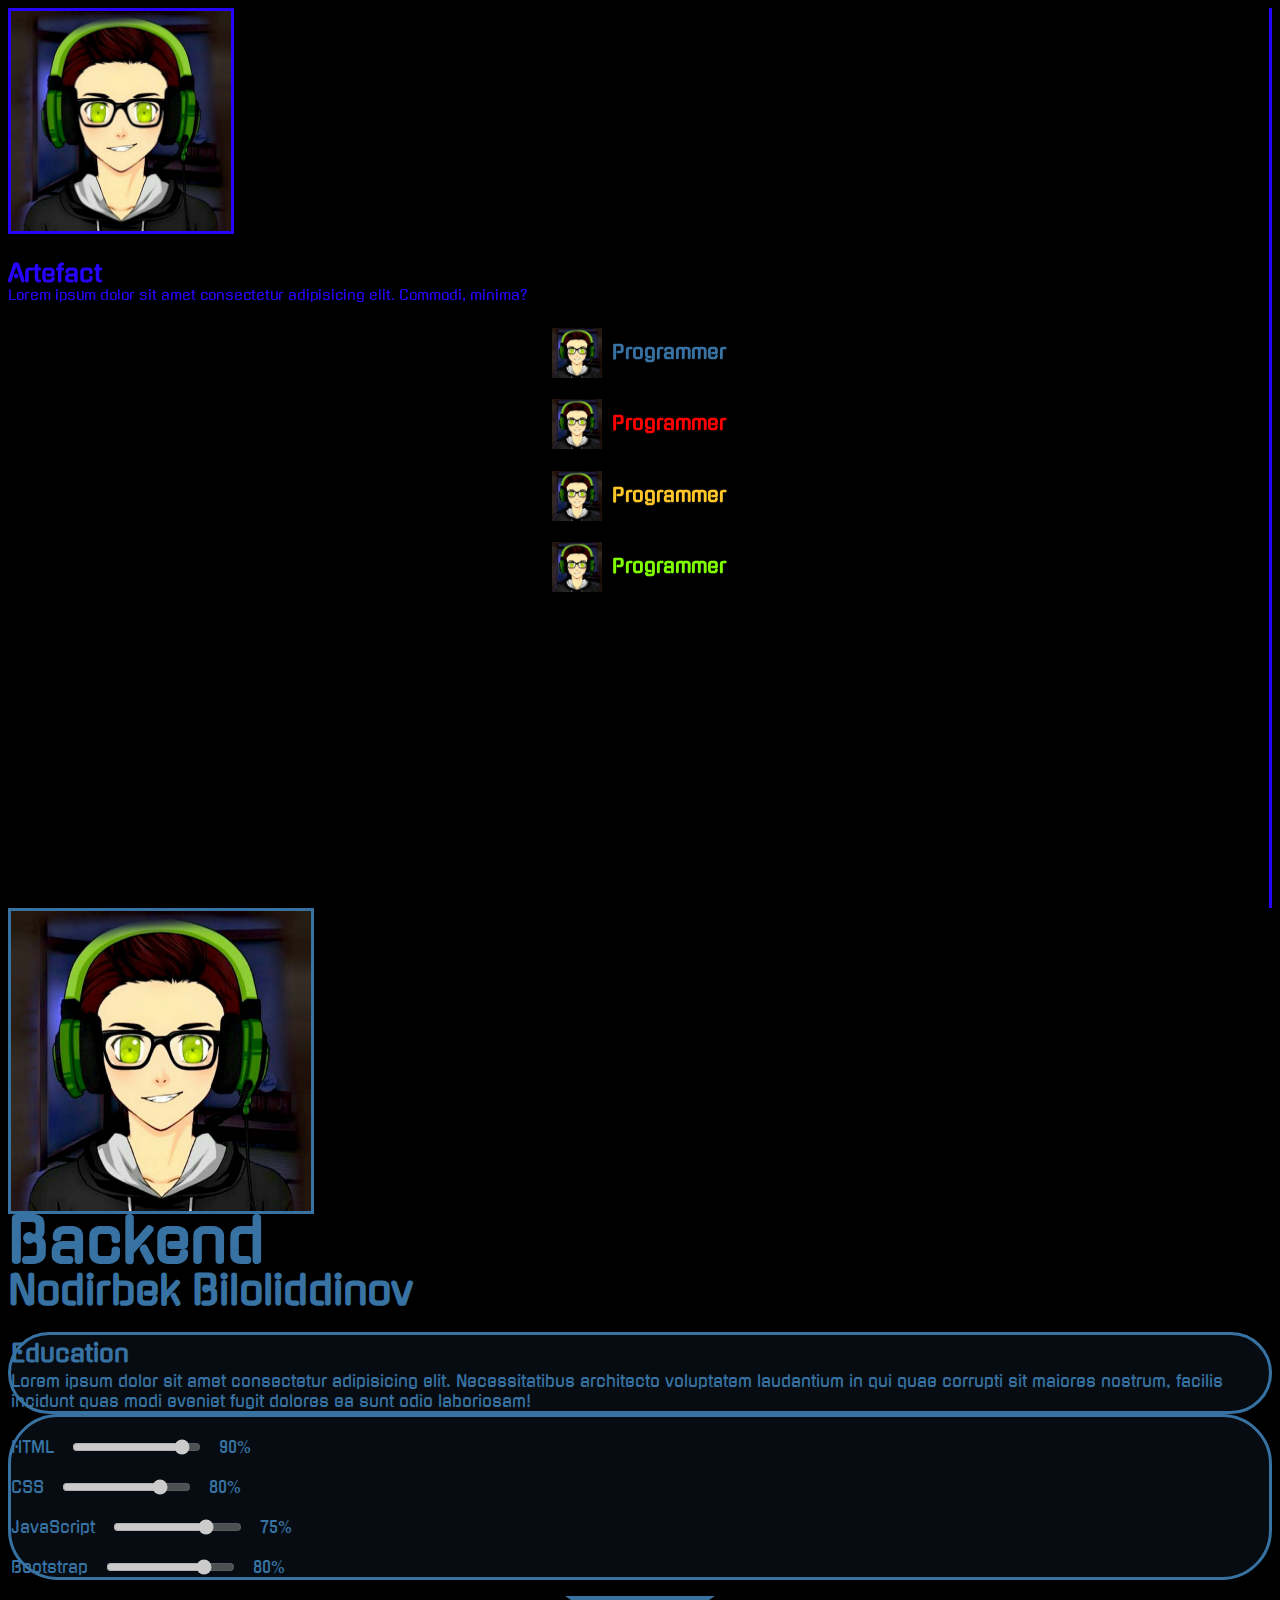
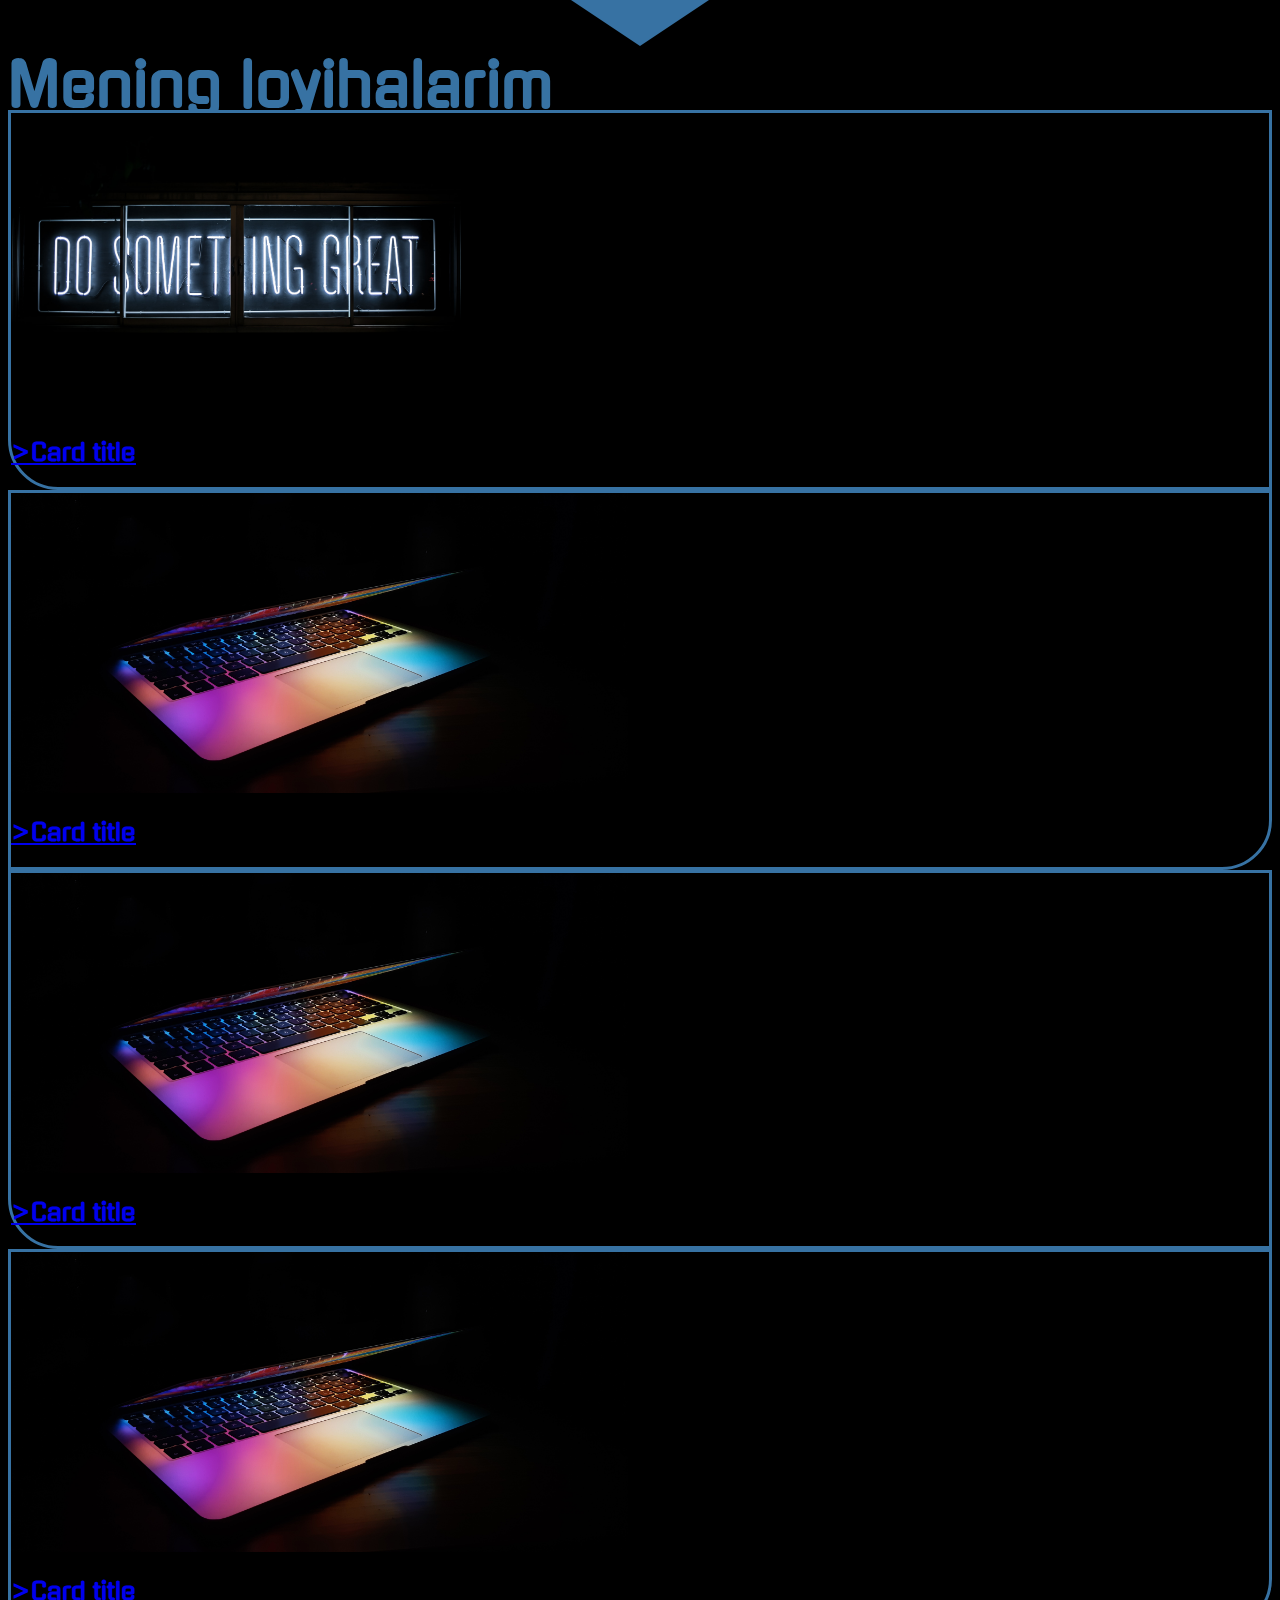
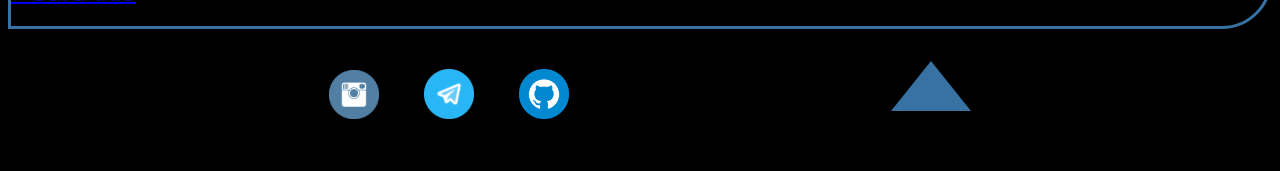
==== backend_dev.html @ d25bf9a6 "ozgarishlar" ====
<!doctype html>
<html lang="en">

<head>
    <!-- Required meta tags -->
    <meta charset="utf-8">
    <meta name="viewport" content="width=device-width, initial-scale=1">
    <link rel="stylesheet" href="./css/backend_dev.css">

    <!-- Bootstrap CSS -->
    <link href="https://cdn.jsdelivr.net/npm/bootstrap@5.1.3/dist/css/bootstrap.min.css" rel="stylesheet"
        integrity="sha384-1BmE4kWBq78iYhFldvKuhfTAU6auU8tT94WrHftjDbrCEXSU1oBoqyl2QvZ6jIW3" crossorigin="anonymous">
    <!-- fonts -->
    <link rel="preconnect" href="https://fonts.googleapis.com">
    <link rel="preconnect" href="https://fonts.gstatic.com" crossorigin>
    <link href="https://fonts.googleapis.com/css2?family=Gugi&display=swap" rel="stylesheet">
    <title>Artefact</title>
</head>

<body style="background-color: black;">
    <div class="container-fluid">
        <div class="row">
            <div class="col-md-3 vl left-content">
                <!-- Team-logo -->
                <div class="container team-logo text-center up ">
                    <img src="./img/team-logo.jpg" class="img-fluid rounded-circle mx-auto d-block mt-3 team-logo__img"
                        width="220xp" alt="">
                    <h2 class="team-name">Artefact</h2>
                    <p class="team-device">Lorem ipsum dolor sit amet consectetur adipisicing elit. Commodi, minima?</p>
                </div>
                <!-- Team-person -->
                <div class="persons-link">
                    <div class="person-link">
                        <img src="./img/team-logo.jpg" class="rounded-circle" width="50px" alt="">
                        <h3 class="person-one"><a class="person-a-one" href="#">Programmer</a></h3>
                    </div>
                    <div class="person-link">
                        <img src="./img/team-logo.jpg" class="rounded-circle" width="50px" alt="">
                        <h3 class="person-two"><a class="person-a-two" href="#">Programmer</a></h3>
                    </div>
                    <div class="person-link">
                        <img src="./img/team-logo.jpg" class="rounded-circle" width="50px" alt="">
                        <h3 class="person-three"><a class="person-a-three" href="#">Programmer</a></h3>
                    </div>
                    <div class="person-link">
                        <img src="./img/team-logo.jpg" class="rounded-circle" width="50px" alt="">
                        <h3 class="person-four"><a class="person-a-four" href="#">Programmer</a></h3>
                    </div>
                </div>
            </div>
            <div class="team-bease col-md-9 text-center h-100">
                <div class="backend-logo">
                    <img src="./img/team-logo.jpg" class="img-fluid rounded-circle mx-auto d-block mt-3 team-logo-img" width="300px"
                        alt="">
                    <h1 class="developer_profession">Backend</h1>
                    <h3 class="developer_name">Nodirbek Biloliddinov</h3>
                </div>
                <div class="container">
                    <div class="row justify-content-around">
                        <div class="education col-sm-5">
                            <h2 class="education__edu">Education</h2>
                            <div class="about-developer">
                                Lorem ipsum dolor sit amet consectetur adipisicing elit. Necessitatibus architecto
                                voluptatem laudantium in qui quae corrupti sit maiores nostrum, facilis incidunt quas
                                modi eveniet fugit dolores ea sunt odio laboriosam!
                            </div>
                        </div>
                        <div class="technology col-sm-5">
                            <div class="container my-3">
                                <div class="res">
                                    <span class="tools">HTML</span>
                                    <input type="range" class="form-range my-range" width="10px" value="90"
                                        id="disabledRange" disabled>
                                    <span class="procent">90%</span>
                                </div>
                                <div class="res">
                                    <span class="tools">CSS</span>
                                    <input type="range" class="form-range my-range" width="10px" value="80"
                                        id="disabledRange" disabled>
                                    <span class="procent">80%</span>
                                </div>
                                <div class="res">
                                    <span class="tools">JavaScript</span>
                                    <input type="range" class="form-range my-range" width="10px" value="75"
                                        id="disabledRange" disabled>
                                    <span class="procent">75%</span>
                                </div>
                                <div class="res">
                                    <span class="tools">Bootstrap</span>
                                    <input type="range" class="form-range my-range" width="10px" value="80"
                                        id="disabledRange" disabled>
                                    <span class="procent">80%</span>
                                </div>
                            </div>
                        </div>
                    </div>
                </div>

                <!-- <h1 style="margin-top: 20px; font-size: 48px;">Mening ishlarimni ko'ring</h1> -->
                <a href="#my-portfolio">
                    <div class="triangle-down"></div>
                </a>

                <section class="my-portfolio" id="my-portfolio">
                    <div class="container">
                        <div class="row">
                            <div class="col-12">
                                <h1 class="my-projects mt-4">Mening loyihalarim</h1>
                            </div>
                        </div>
                        <div class="row mt-3">
                            <div class="col-sm-6 mt-3">
                                <div class="card card-left">
                                    <img class="card-img-top card-left__img" src="img/clark-tibbs-oqStl2L5oxI-unsplash.jpg" height="300" alt="Card image cap">
                                    <div class="card-body">
                                        <h2 class="card-title">
                                            <a href="#" class="nav-link">>Card title</a>
                                        </h2>
                                    </div>
                                </div>
                            </div>
                            <div class="col-sm-6 mt-3 ">
                                <div class="card card-right">
                                    <img class="card-img-top rounded" src="img/denis-pavlovic-wl5AypUmamo-unsplash.jpg" height="300" alt="Card image cap">
                                    <div class="card-body">
                                      <h2 class="card-title">
                                          <a href="#" class="nav-link">>Card title</a>
                                      </h2>
                                    </div>
                                </div>
                            </div>
                            <div class="col-sm-6 mt-3 ">
                                <div class="card card-left">
                                    <img class="card-img-top rounded" src="img/denis-pavlovic-wl5AypUmamo-unsplash.jpg" height="300" alt="Card image cap">
                                    <div class="card-body">
                                      <h2 class="card-title">
                                          <a href="#" class="nav-link">>Card title</a>
                                      </h2>
                                    </div>
                                </div>
                            </div>
                            <div class="col-sm-6 mt-3 ">
                                <div class="card card-right">
                                    <img class="card-img-top rounded" src="img/denis-pavlovic-wl5AypUmamo-unsplash.jpg" height="300" alt="Card image cap">
                                    <div class="card-body">
                                      <h2 class="card-title">
                                          <a href="#" class="nav-link">>Card title</a>
                                      </h2>
                                    </div>
                                </div>
                            </div>
                        </div>
                    </div>
                </section>

                <div class="footer">
                    <div class="links">
                        <a href="#"><img src="./img/instagram3.png" class="icon"  alt=""></a>
                        <a href="#"><img src="./img/telegram1.png" class="icon" alt=""></a>
                        <a href="#"><img src="./img/GitHub.png" class="icon" alt=""></a>
                    </div>
                    <div>
                        <a href="#" class="trink">
                            <div class="triangle-downs">
                                
                            </div>
                        </a>
                    </div>
                </div>
            </div>
        </div>
    </div>

    <!-- Optional JavaScript; choose one of the two! -->

    <!-- Option 1: Bootstrap Bundle with Popper -->
    <script src="https://cdn.jsdelivr.net/npm/bootstrap@5.1.3/dist/js/bootstrap.bundle.min.js"
        integrity="sha384-ka7Sk0Gln4gmtz2MlQnikT1wXgYsOg+OMhuP+IlRH9sENBO0LRn5q+8nbTov4+1p"
        crossorigin="anonymous"></script>

    <!-- Option 2: Separate Popper and Bootstrap JS -->
    <!--
    <script src="https://cdn.jsdelivr.net/npm/@popperjs/core@2.10.2/dist/umd/popper.min.js" integrity="sha384-7+zCNj/IqJ95wo16oMtfsKbZ9ccEh31eOz1HGyDuCQ6wgnyJNSYdrPa03rtR1zdB" crossorigin="anonymous"></script>
    <script src="https://cdn.jsdelivr.net/npm/bootstrap@5.1.3/dist/js/bootstrap.min.js" integrity="sha384-QJHtvGhmr9XOIpI6YVutG+2QOK9T+ZnN4kzFN1RtK3zEFEIsxhlmWl5/YESvpZ13" crossorigin="anonymous"></script>
    -->
</body>

</html>
---- css/backend_dev.css ----
*{
    font-family: 'Gugi', cursive;
}
/* Team-logo */
.left-content{
    position: sticky;
    top: 0px;
    height: 100vh;
}
.team-name {
    margin-bottom: 0;
    color: #2704FE;
}

.team-logo__img {
    border: 3px solid #2704FE;
}

.vl {
    border-right: 3px solid #2704FE;
    
}

.team-device {
    margin-top: 0;
    font-size: 14px;
    line-height: 14px;
    color: #2704FE;
}

/* Team-person1 */
.persons-link {
    margin-top: 20px;
}

.person-a-one {
    text-decoration: none;
    color: #3772A3;
}

.person-a-two {
    color: #FF0000;
    text-decoration: none;
}

.person-a-three {
    text-decoration: none;
    color:#FFC62A;
}

.person-a-four {
    text-decoration: none;
    color: #80FF00;
}

.person-link {
    display: flex;
    justify-content: center;
    align-items: center;
    margin: 10px 0 10px 0;
}

.person-link img {
    margin-right: 10px;
}

/* backend */
.team-bease h1 {
    line-height: 3rem;
    font-size: 60px;
    margin: 0;
    margin-bottom: 0;
    color: #3772A3;
}

.team-bease h3 {
    margin: 0;
    font-size: 40px;
    margin-bottom: 0;
    color: #3772A3;
    margin-bottom: 1rem;
}
.team-bease .team-logo-img {
    border: 3px solid #3772A3;
}

/* Information */
.forma {
    display: flex;
    justify-content: center;
}
.education {
    background-color: rgba(55, 114, 163, 0.1);
    border: 3px solid #3772A3;
    border-radius: 50px;
}

.education__edu{
    color: #3772A3;
    margin-top: 3px;
    margin-bottom: 3px;
}


.about-developer {
    color: #3772A3;
}

.technology {
    background-color: rgba(55, 114, 163, 0.1);
    border: 3px solid #3772A3;
    border-radius: 50px;
}
.res{
    margin-top: 20px;
    display: flex;
}
.tools{
    margin-right: 1rem;
    color: #3772A3;
    font-weight: 500;
}

.procent{
    margin-left: 1rem;
    color: #3772A3;
    font-weight: 500;
}

.triangle-down {
    margin: 1rem auto;
    width: 0;
    height: 0;
    border-left: 75px solid transparent;
    border-right: 75px solid transparent;
    border-top: 50px solid #3772A3;
}


/* My projects */
.my-projects{
    margin: 2rem 0 2rem 0;
}

.card{
    border: 3px solid #3772A3 !important;
}

.card-left{
    border-radius: 0 0 0 50px !important;
}

.card-right {
    border-radius: 0 0 50px 0 !important;
}

.card-title{
    padding: 0;
}

/* icons */
.icon {
    width: 50px;
    margin: 40px 20px;
}

.footer {
    display: flex;
    justify-content:space-evenly;
}
.trink .triangle-downs {
    margin: 2rem auto;
    width: 0;
    height: 0;
    border-left: 40px solid transparent;
    border-right: 40px solid transparent;
    border-bottom: 50px solid #3772A3;
 }
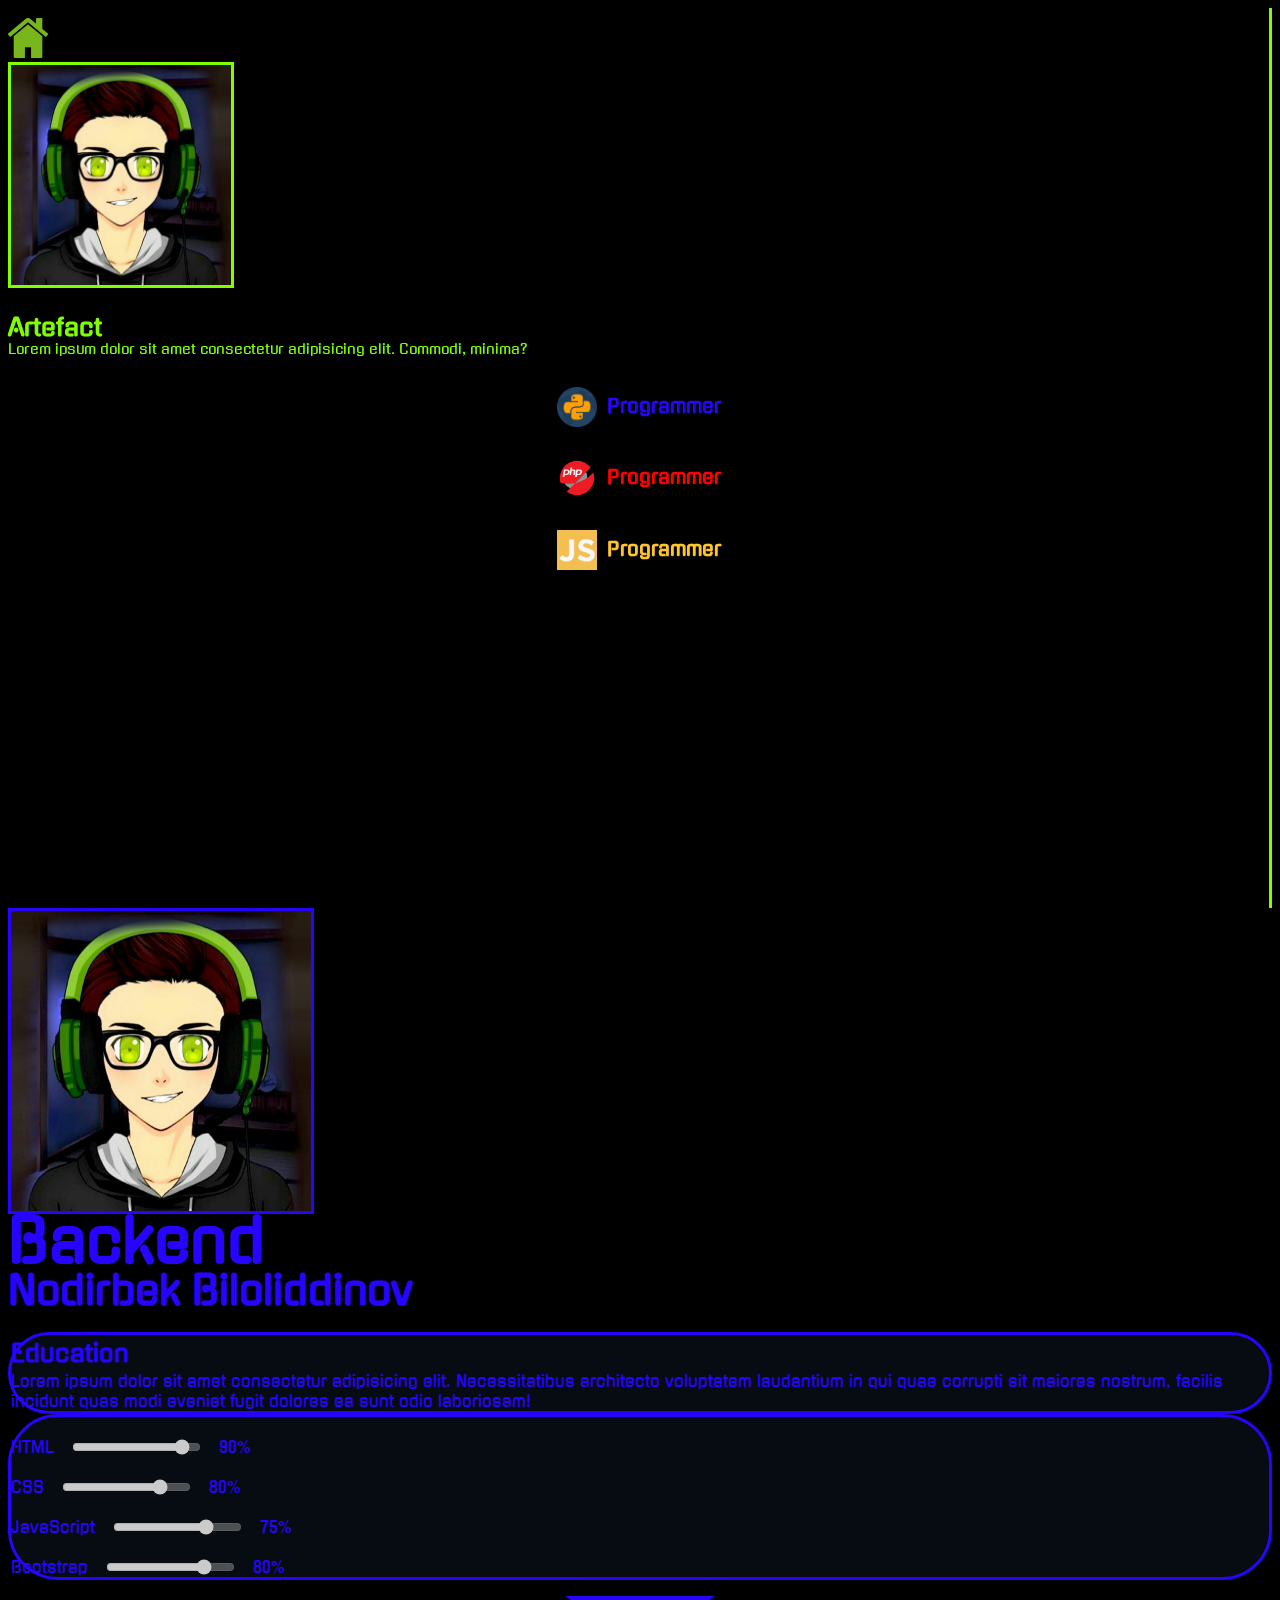
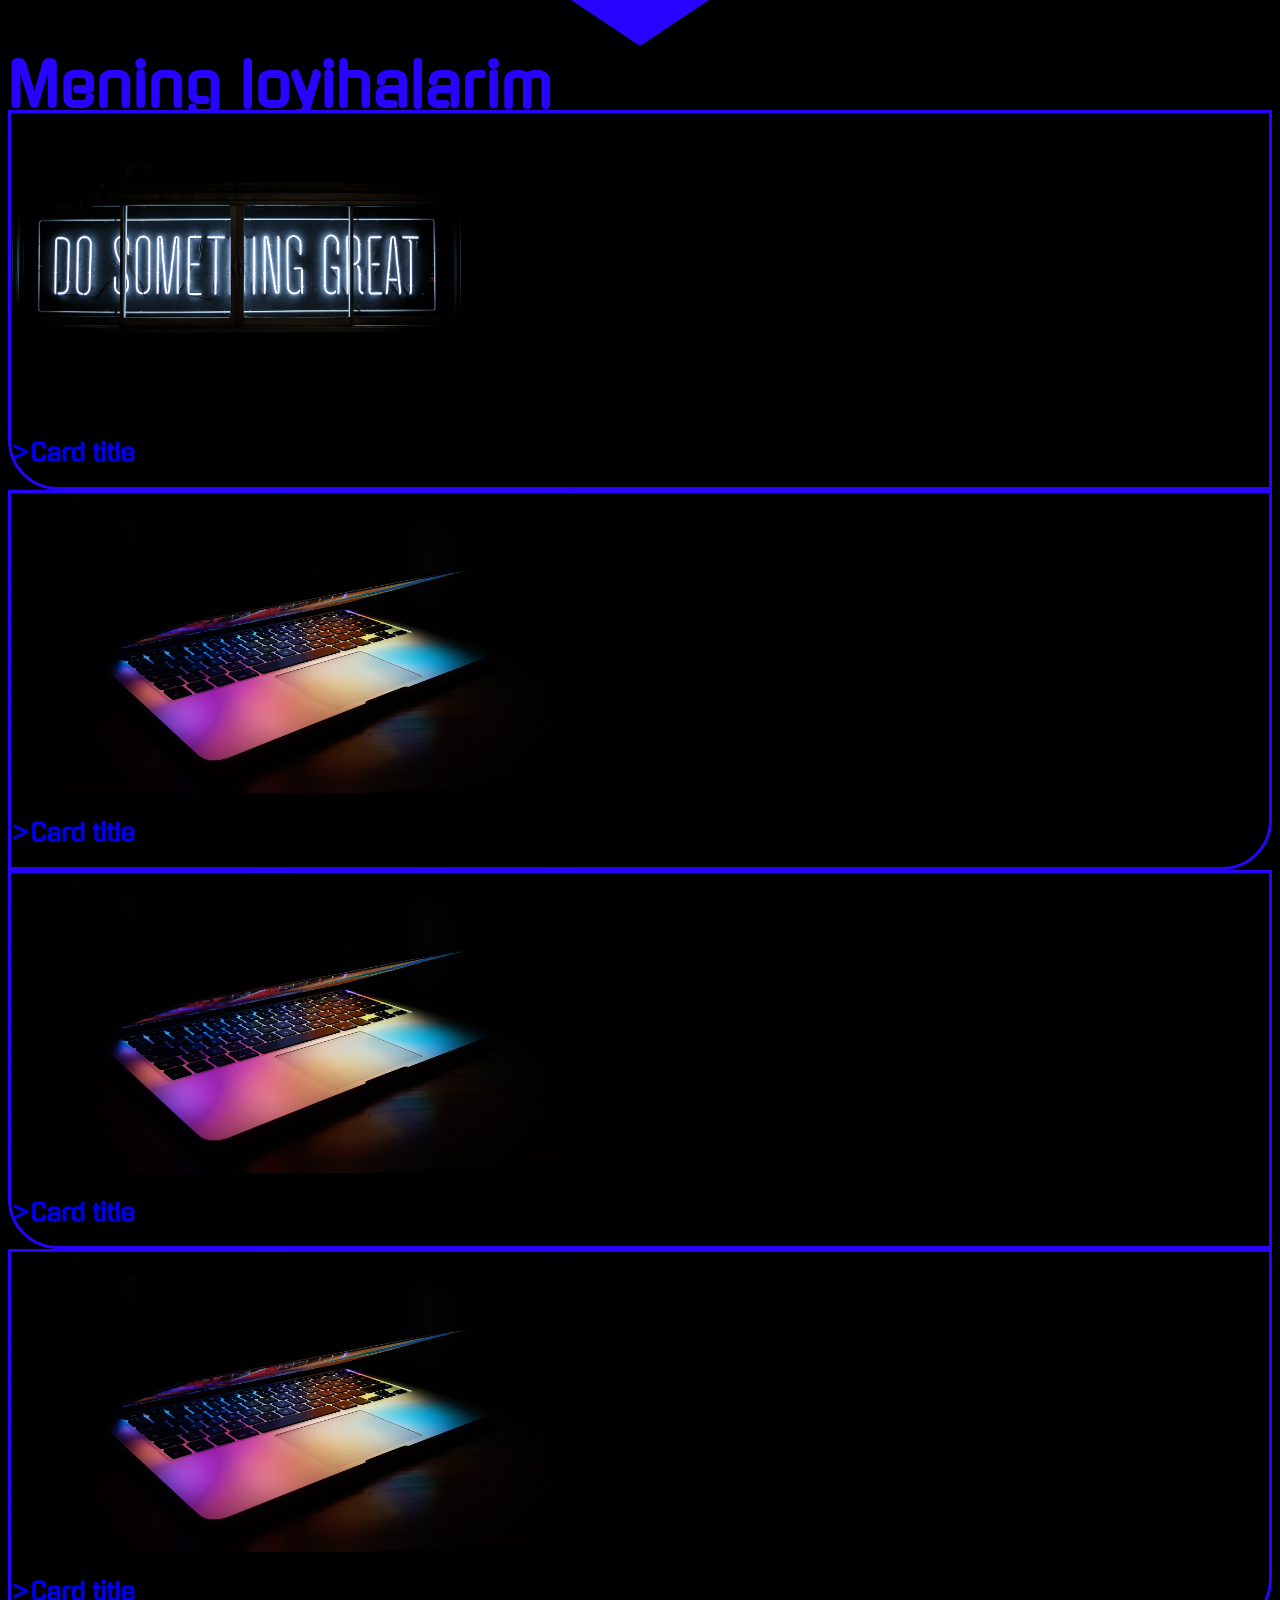
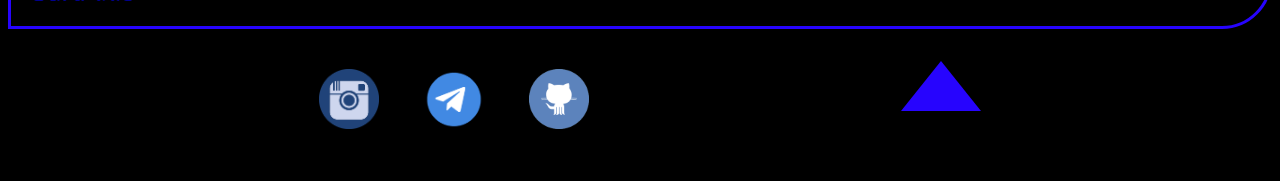
==== commit daae4259: "android" ====
--- a/backend_dev.html
+++ b/backend_dev.html
@@ -22,30 +22,30 @@
         <div class="row">
             <div class="col-md-3 vl left-content">
                 <!-- Team-logo -->
+                <a href="index.html"><img src="./img/green-home.png" class="home" alt=""></a>
                 <div class="container team-logo text-center up ">
-                    <img src="./img/team-logo.jpg" class="img-fluid rounded-circle mx-auto d-block mt-3 team-logo__img"
-                        width="220xp" alt="">
+                    <a href="./group.html"><img src="./img/team-logo.jpg" class="img-fluid rounded-circle mx-auto d-block mt-3 team-logo__img" width="220xp" alt=""></a>
                     <h2 class="team-name">Artefact</h2>
                     <p class="team-device">Lorem ipsum dolor sit amet consectetur adipisicing elit. Commodi, minima?</p>
                 </div>
                 <!-- Team-person -->
                 <div class="persons-link">
                     <div class="person-link">
-                        <img src="./img/team-logo.jpg" class="rounded-circle" width="50px" alt="">
-                        <h3 class="person-one"><a class="person-a-one" href="#">Programmer</a></h3>
+                        <img src="./img/python.png" class="rounded-circle" style="width: 40px;" alt="">
+                        <h3 class="person-one"><a class="person-a-one" href="backend_dev.html">Programmer</a></h3>
                     </div>
                     <div class="person-link">
-                        <img src="./img/team-logo.jpg" class="rounded-circle" width="50px" alt="">
-                        <h3 class="person-two"><a class="person-a-two" href="#">Programmer</a></h3>
+                        <img src="./img/php.png" class="rounded-circle" style="width: 40px;" alt="">
+                        <h3 class="person-two"><a class="person-a-two" href="full-stack.html">Programmer</a></h3>
                     </div>
                     <div class="person-link">
+                        <img src="./img/js.webp" class="rounded-circle" style="width: 40px;" alt="">
+                        <h3 class="person-three"><a class="person-a-three" href="frontend.html">Programmer</a></h3>
+                    </div>
+                    <!-- <div class="person-link">
                         <img src="./img/team-logo.jpg" class="rounded-circle" width="50px" alt="">
-                        <h3 class="person-three"><a class="person-a-three" href="#">Programmer</a></h3>
-                    </div>
-                    <div class="person-link">
-                        <img src="./img/team-logo.jpg" class="rounded-circle" width="50px" alt="">
-                        <h3 class="person-four"><a class="person-a-four" href="#">Programmer</a></h3>
-                    </div>
+                        <h3 class="person-four"><a class="person-a-four" href="android.html">Programmer</a></h3>
+                    </div> -->
                 </div>
             </div>
             <div class="team-bease col-md-9 text-center h-100">
@@ -155,9 +155,9 @@
 
                 <div class="footer">
                     <div class="links">
-                        <a href="#"><img src="./img/instagram3.png" class="icon"  alt=""></a>
-                        <a href="#"><img src="./img/telegram1.png" class="icon" alt=""></a>
-                        <a href="#"><img src="./img/GitHub.png" class="icon" alt=""></a>
+                        <a href="#"><img src="./img/darkblue-instagram.png" class="icon"  alt="" style="width: 60px;"></a>
+                        <a href="#"><img src="./img/darkblue-telegram.png" class="icon" alt="" style="width: 60px;"></a>
+                        <a href="#"><img src="./img/darkblue-github.png" class="icon" alt="" style="width: 60px;"></a>
                     </div>
                     <div>
                         <a href="#" class="trink">
--- a/css/backend_dev.css
+++ b/css/backend_dev.css
@@ -1,7 +1,14 @@
 *{
     font-family: 'Gugi', cursive;
 }
+a {
+    text-decoration: none;
+}
 /* Team-logo */
+.home {
+    margin-top: 10px;
+    width: 40px;
+}
 .left-content{
     position: sticky;
     top: 0px;
@@ -9,15 +16,15 @@
 }
 .team-name {
     margin-bottom: 0;
-    color: #2704FE;
+    color: #80FF00;
 }
 
 .team-logo__img {
-    border: 3px solid #2704FE;
+    border: 3px solid #80FF00;
 }
 
 .vl {
-    border-right: 3px solid #2704FE;
+    border-right: 3px solid #80FF00;
     
 }
 
@@ -25,7 +32,7 @@
     margin-top: 0;
     font-size: 14px;
     line-height: 14px;
-    color: #2704FE;
+    color: #80FF00;
 }
 
 /* Team-person1 */
@@ -35,7 +42,7 @@
 
 .person-a-one {
     text-decoration: none;
-    color: #3772A3;
+    color: #2704FE;
 }
 
 .person-a-two {
@@ -51,6 +58,27 @@
 .person-a-four {
     text-decoration: none;
     color: #80FF00;
+}
+
+/* HOVER  */
+
+.person-a-one:hover {
+    color: #80FF00;
+}
+
+.person-a-two:hover {
+    color: #80FF00;
+}
+
+.person-a-three:hover {
+    color: #80FF00;
+}
+
+.person-link {
+    display: flex;
+    justify-content: center;
+    align-items: center;
+    margin: 10px 0 10px 0;
 }
 
 .person-link {
@@ -70,18 +98,18 @@
     font-size: 60px;
     margin: 0;
     margin-bottom: 0;
-    color: #3772A3;
+    color: #2704FE;
 }
 
 .team-bease h3 {
     margin: 0;
     font-size: 40px;
     margin-bottom: 0;
-    color: #3772A3;
+    color: #2704FE;
     margin-bottom: 1rem;
 }
 .team-bease .team-logo-img {
-    border: 3px solid #3772A3;
+    border: 3px solid #2704FE;
 }
 
 /* Information */
@@ -91,24 +119,24 @@
 }
 .education {
     background-color: rgba(55, 114, 163, 0.1);
-    border: 3px solid #3772A3;
+    border: 3px solid #2704FE;
     border-radius: 50px;
 }
 
 .education__edu{
-    color: #3772A3;
+    color: #2704FE;
     margin-top: 3px;
     margin-bottom: 3px;
 }
 
 
 .about-developer {
-    color: #3772A3;
+    color: #2704FE;
 }
 
 .technology {
     background-color: rgba(55, 114, 163, 0.1);
-    border: 3px solid #3772A3;
+    border: 3px solid #2704FE;
     border-radius: 50px;
 }
 .res{
@@ -117,13 +145,13 @@
 }
 .tools{
     margin-right: 1rem;
-    color: #3772A3;
+    color: #2704FE;
     font-weight: 500;
 }
 
 .procent{
     margin-left: 1rem;
-    color: #3772A3;
+    color: #2704FE;
     font-weight: 500;
 }
 
@@ -133,7 +161,7 @@
     height: 0;
     border-left: 75px solid transparent;
     border-right: 75px solid transparent;
-    border-top: 50px solid #3772A3;
+    border-top: 50px solid #2704FE;
 }
 
 
@@ -143,7 +171,7 @@
 }
 
 .card{
-    border: 3px solid #3772A3 !important;
+    border: 3px solid #2704FE !important;
 }
 
 .card-left{
@@ -174,5 +202,5 @@
     height: 0;
     border-left: 40px solid transparent;
     border-right: 40px solid transparent;
-    border-bottom: 50px solid #3772A3;
+    border-bottom: 50px solid #2704FE;
  }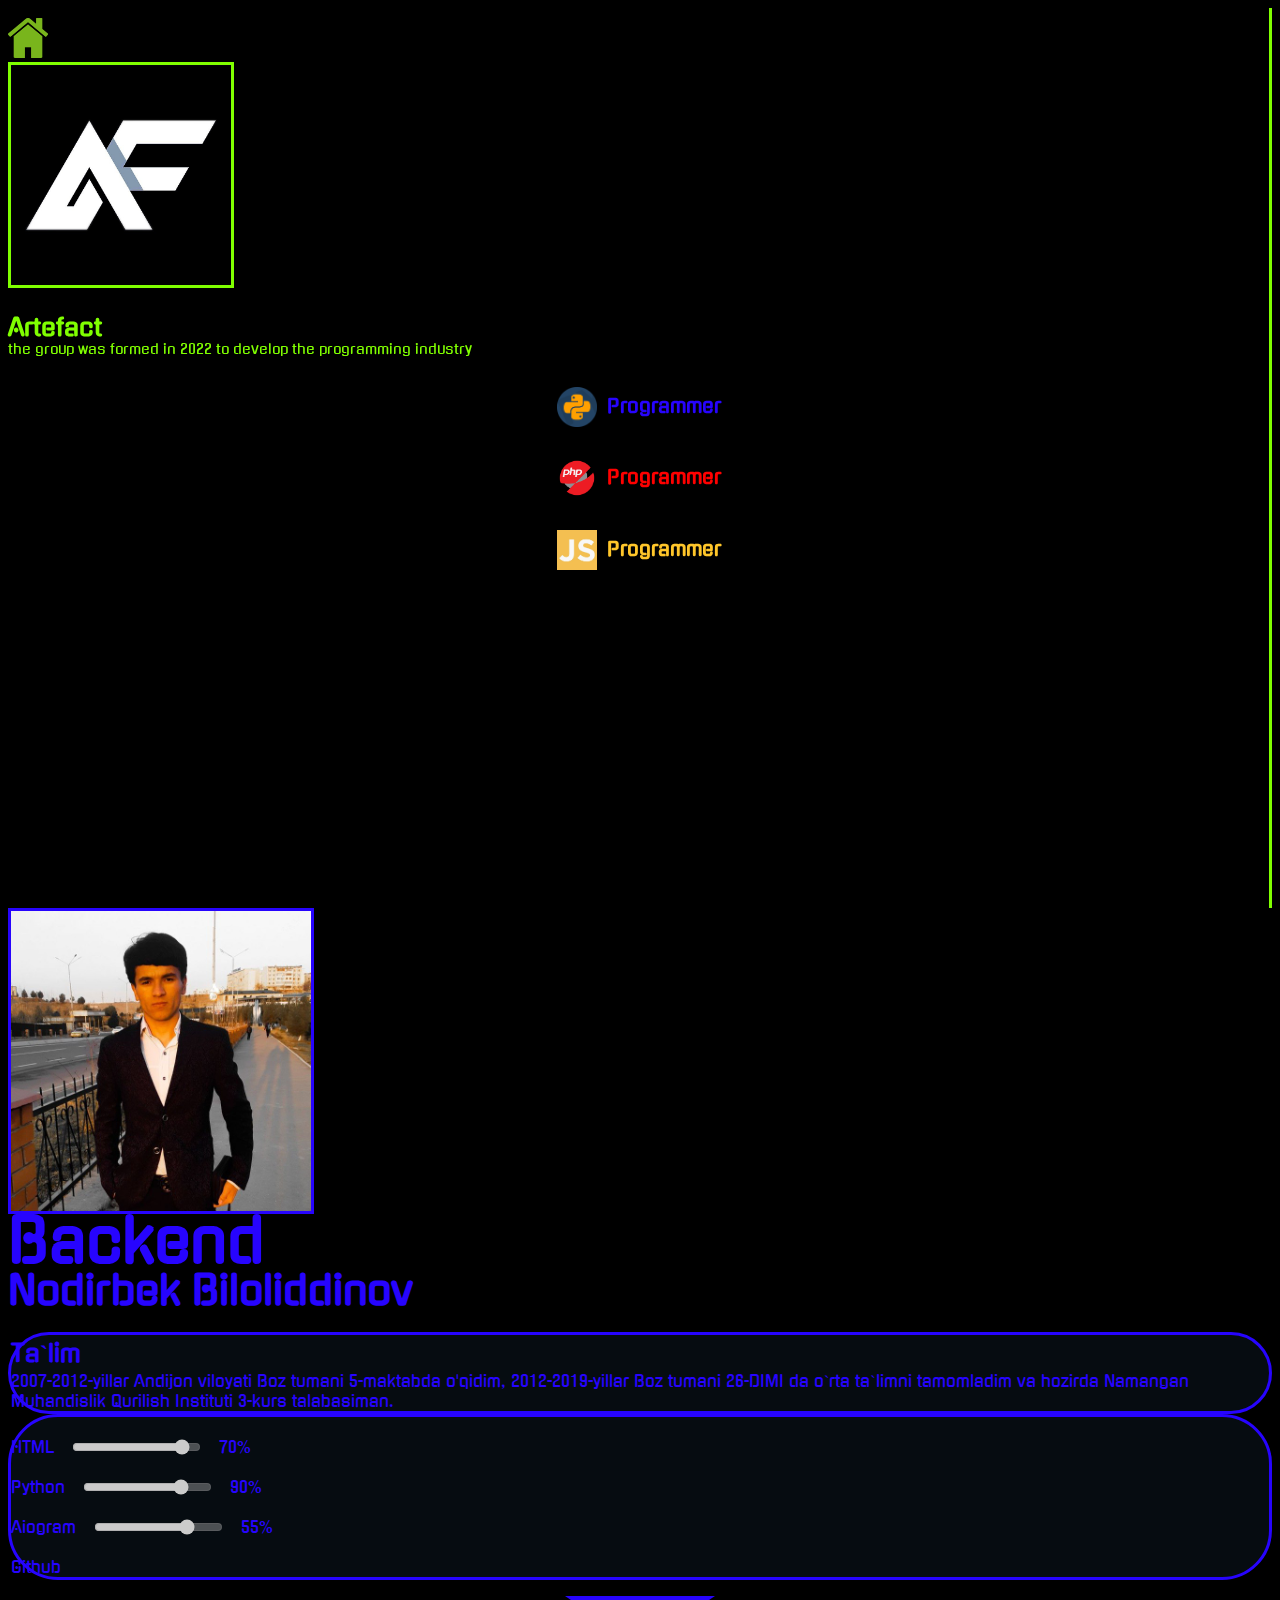
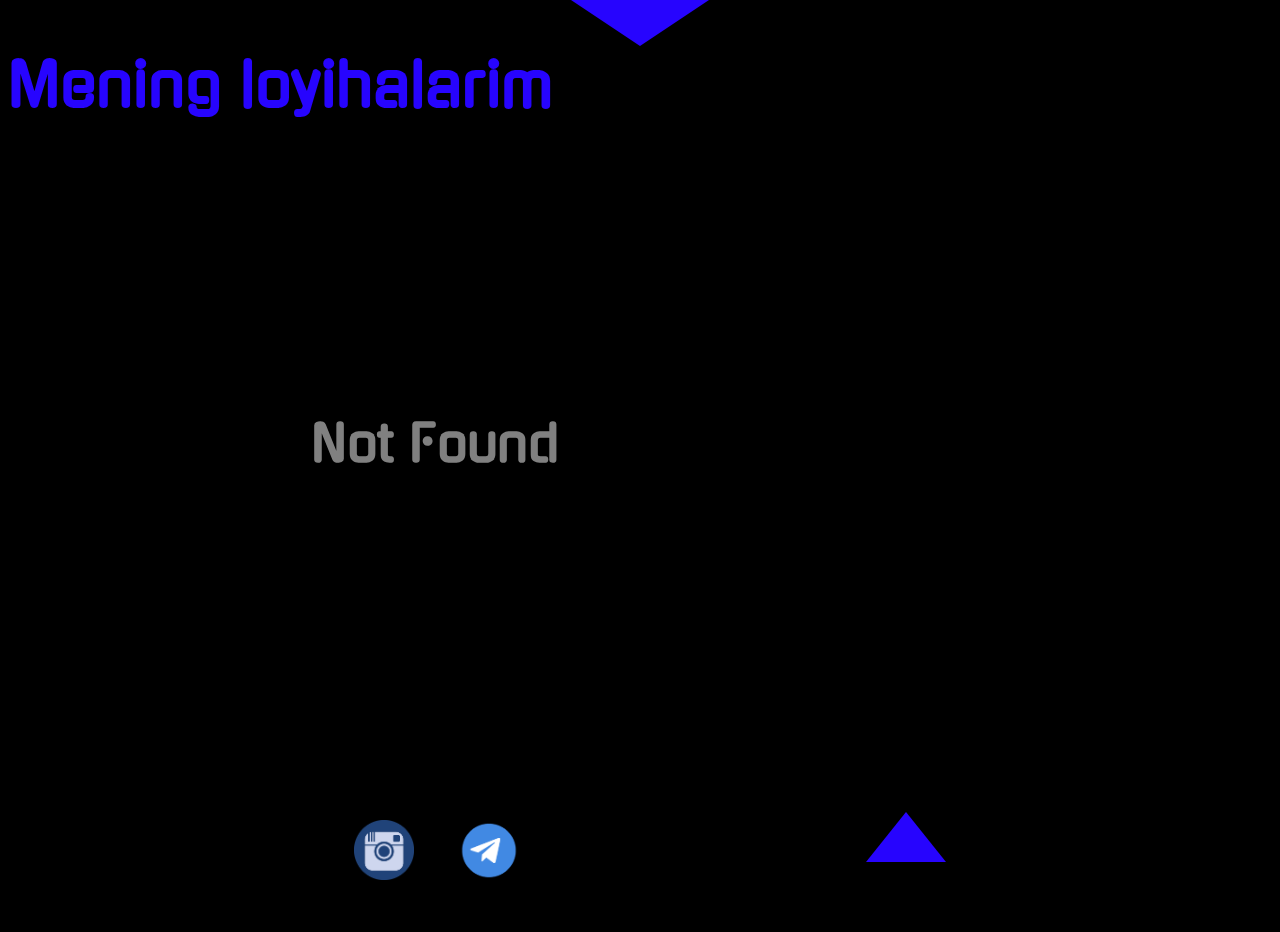
==== commit 76eb3332: "ana" ====
--- a/backend_dev.html
+++ b/backend_dev.html
@@ -24,9 +24,9 @@
                 <!-- Team-logo -->
                 <a href="index.html"><img src="./img/green-home.png" class="home" alt=""></a>
                 <div class="container team-logo text-center up ">
-                    <a href="./group.html"><img src="./img/team-logo.jpg" class="img-fluid rounded-circle mx-auto d-block mt-3 team-logo__img" width="220xp" alt=""></a>
+                    <a href="./group.html"><img src="./img/logoAF.jpg" class="img-fluid rounded-circle mx-auto d-block mt-3 team-logo__img" width="220xp" alt=""></a>
                     <h2 class="team-name">Artefact</h2>
-                    <p class="team-device">Lorem ipsum dolor sit amet consectetur adipisicing elit. Commodi, minima?</p>
+                    <p class="team-device">the group was formed in 2022 to develop the programming industry</p>
                 </div>
                 <!-- Team-person -->
                 <div class="persons-link">
@@ -50,7 +50,7 @@
             </div>
             <div class="team-bease col-md-9 text-center h-100">
                 <div class="backend-logo">
-                    <img src="./img/team-logo.jpg" class="img-fluid rounded-circle mx-auto d-block mt-3 team-logo-img" width="300px"
+                    <img src="./img/backend.jpg" class="img-fluid rounded-circle mx-auto d-block mt-3 team-logo-img" width="300px"
                         alt="">
                     <h1 class="developer_profession">Backend</h1>
                     <h3 class="developer_name">Nodirbek Biloliddinov</h3>
@@ -58,11 +58,10 @@
                 <div class="container">
                     <div class="row justify-content-around">
                         <div class="education col-sm-5">
-                            <h2 class="education__edu">Education</h2>
+                            <h2 class="education__edu">Ta`lim</h2>
                             <div class="about-developer">
-                                Lorem ipsum dolor sit amet consectetur adipisicing elit. Necessitatibus architecto
-                                voluptatem laudantium in qui quae corrupti sit maiores nostrum, facilis incidunt quas
-                                modi eveniet fugit dolores ea sunt odio laboriosam!
+                                2007-2012-yillar Andijon viloyati Boz tumani 5-maktabda o'qidim, 2012-2019-yillar Boz tumani 26-DIMI da o`rta ta`limni tamomladim va hozirda
+                                Namangan Muhandislik Qurilish Instituti 3-kurs talabasiman.
                             </div>
                         </div>
                         <div class="technology col-sm-5">
@@ -71,25 +70,23 @@
                                     <span class="tools">HTML</span>
                                     <input type="range" class="form-range my-range" width="10px" value="90"
                                         id="disabledRange" disabled>
+                                    <span class="procent">70%</span>
+                                </div>
+                                <div class="res">
+                                    <span class="tools">Python</span>
+                                    <input type="range" class="form-range my-range" width="10px" value="80"
+                                        id="disabledRange" disabled>
                                     <span class="procent">90%</span>
                                 </div>
                                 <div class="res">
-                                    <span class="tools">CSS</span>
-                                    <input type="range" class="form-range my-range" width="10px" value="80"
+                                    <span class="tools">Aiogram</span>
+                                    <input type="range" class="form-range my-range" width="10px" value="75"
                                         id="disabledRange" disabled>
-                                    <span class="procent">80%</span>
+                                    <span class="procent">55%</span>
                                 </div>
                                 <div class="res">
-                                    <span class="tools">JavaScript</span>
-                                    <input type="range" class="form-range my-range" width="10px" value="75"
-                                        id="disabledRange" disabled>
-                                    <span class="procent">75%</span>
-                                </div>
-                                <div class="res">
-                                    <span class="tools">Bootstrap</span>
-                                    <input type="range" class="form-range my-range" width="10px" value="80"
-                                        id="disabledRange" disabled>
-                                    <span class="procent">80%</span>
+                                    <span class="tools">Github</span>
+                                    
                                 </div>
                             </div>
                         </div>
@@ -100,15 +97,19 @@
                 <a href="#my-portfolio">
                     <div class="triangle-down"></div>
                 </a>
-
+                
                 <section class="my-portfolio" id="my-portfolio">
                     <div class="container">
                         <div class="row">
                             <div class="col-12">
                                 <h1 class="my-projects mt-4">Mening loyihalarim</h1>
                             </div>
+                            <div class="not-found">
+                                <h4 style="margin: 24%; font-size: 50px;">Not Found</h4>
+                            </div>
                         </div>
-                        <div class="row mt-3">
+                        
+                        <!-- <div class="row mt-3">
                             <div class="col-sm-6 mt-3">
                                 <div class="card card-left">
                                     <img class="card-img-top card-left__img" src="img/clark-tibbs-oqStl2L5oxI-unsplash.jpg" height="300" alt="Card image cap">
@@ -149,15 +150,15 @@
                                     </div>
                                 </div>
                             </div>
-                        </div>
+                        </div> -->
                     </div>
                 </section>
 
                 <div class="footer">
                     <div class="links">
-                        <a href="#"><img src="./img/darkblue-instagram.png" class="icon"  alt="" style="width: 60px;"></a>
-                        <a href="#"><img src="./img/darkblue-telegram.png" class="icon" alt="" style="width: 60px;"></a>
-                        <a href="#"><img src="./img/darkblue-github.png" class="icon" alt="" style="width: 60px;"></a>
+                        <a href="https://www.instagram.com/nodirbekbiloliddinov/"><img src="./img/darkblue-instagram.png" class="icon"  alt="" style="width: 60px;"></a>
+                        <a href="https://t.me/NodirbekBiloliddinov"><img src="./img/darkblue-telegram.png" class="icon" alt="" style="width: 60px;"></a>
+                        <!-- <a href="#"><img src="./img/darkblue-github.png" class="icon" alt="" style="width: 60px;"></a> -->
                     </div>
                     <div>
                         <a href="#" class="trink">
--- a/css/backend_dev.css
+++ b/css/backend_dev.css
@@ -166,6 +166,11 @@
 
 
 /* My projects */
+
+h4 {
+    color: grey;
+}
+
 .my-projects{
     margin: 2rem 0 2rem 0;
 }
